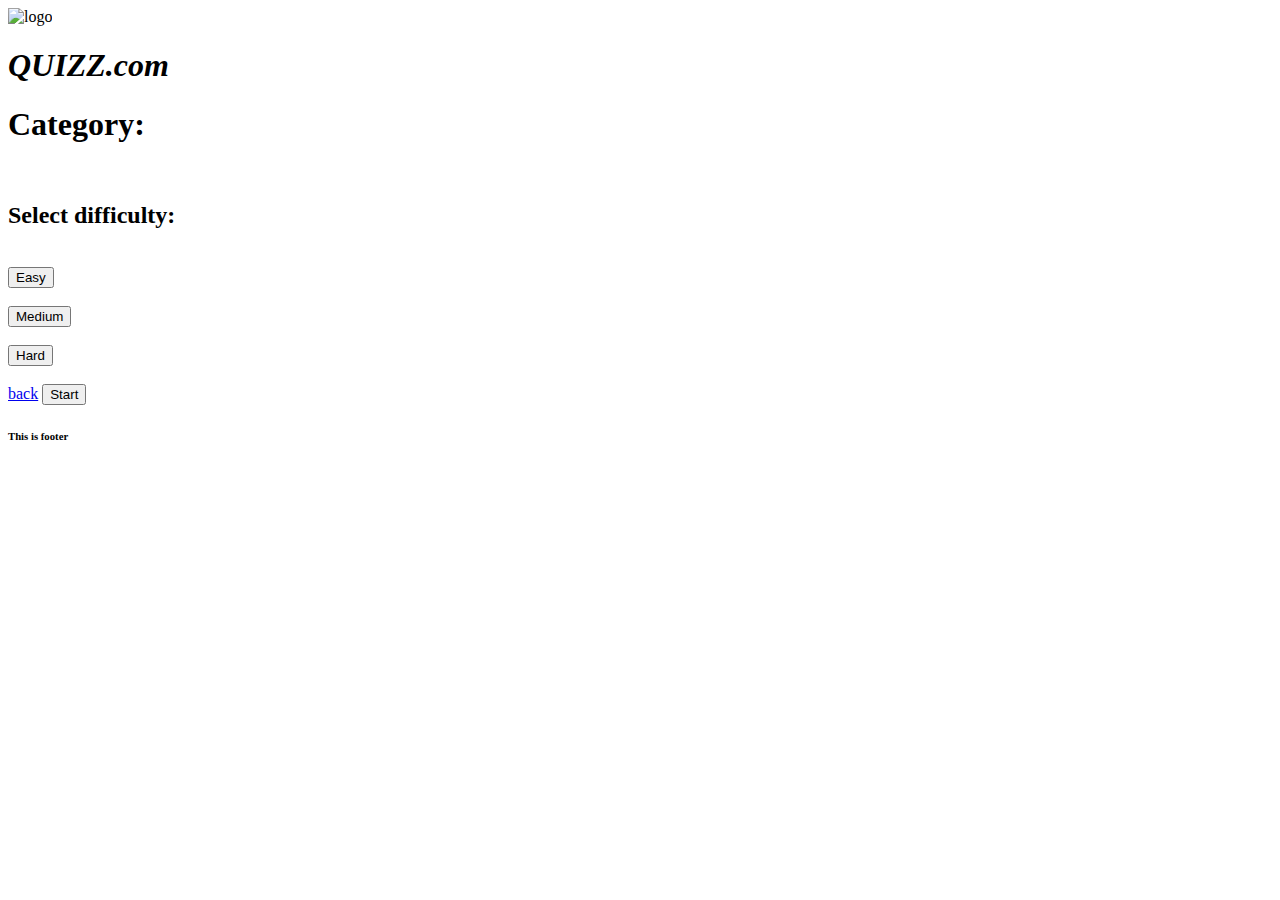
==== page2/index2.html @ b49f742d "linked pages" ====
<!DOCTYPE html>
<html lang="en">
<head>
    <meta charset="UTF-8">
    <meta name="viewport" content="width=device-width, initial-scale=1.0">
    <title>QUIZZ.com</title>
    <link rel="stylesheet" href="style2.css">
</head>
<body>
    <header>
        <img
        src="/images/logo.png"
        alt="logo"/>
        <h1><i>QUIZZ.com</i></h1>
    </header>
    <main>
        <div>
            <h1 id="page2_heading">Category:</h1>
            <br/>
            <h2 id="page2_select_difficulty">Select difficulty:</h2>
        </div>
        <br/>
       <button id="page2_easy">Easy</button>
       <br/>
       <br/>
       <button id="page2_med">Medium</button>
       <br/>
       <br/>
       <button id="page2_hard">Hard</button>
       <br>
       <br>
        <a id="page2_backbtn" href="/index.html" >back</a>
        <button id="start_btn">Start</button>
    </main>
    <footer>
        <h6>This is footer</h6>
    </footer>
    <script src="script2.js"></script>
</body>
</html>
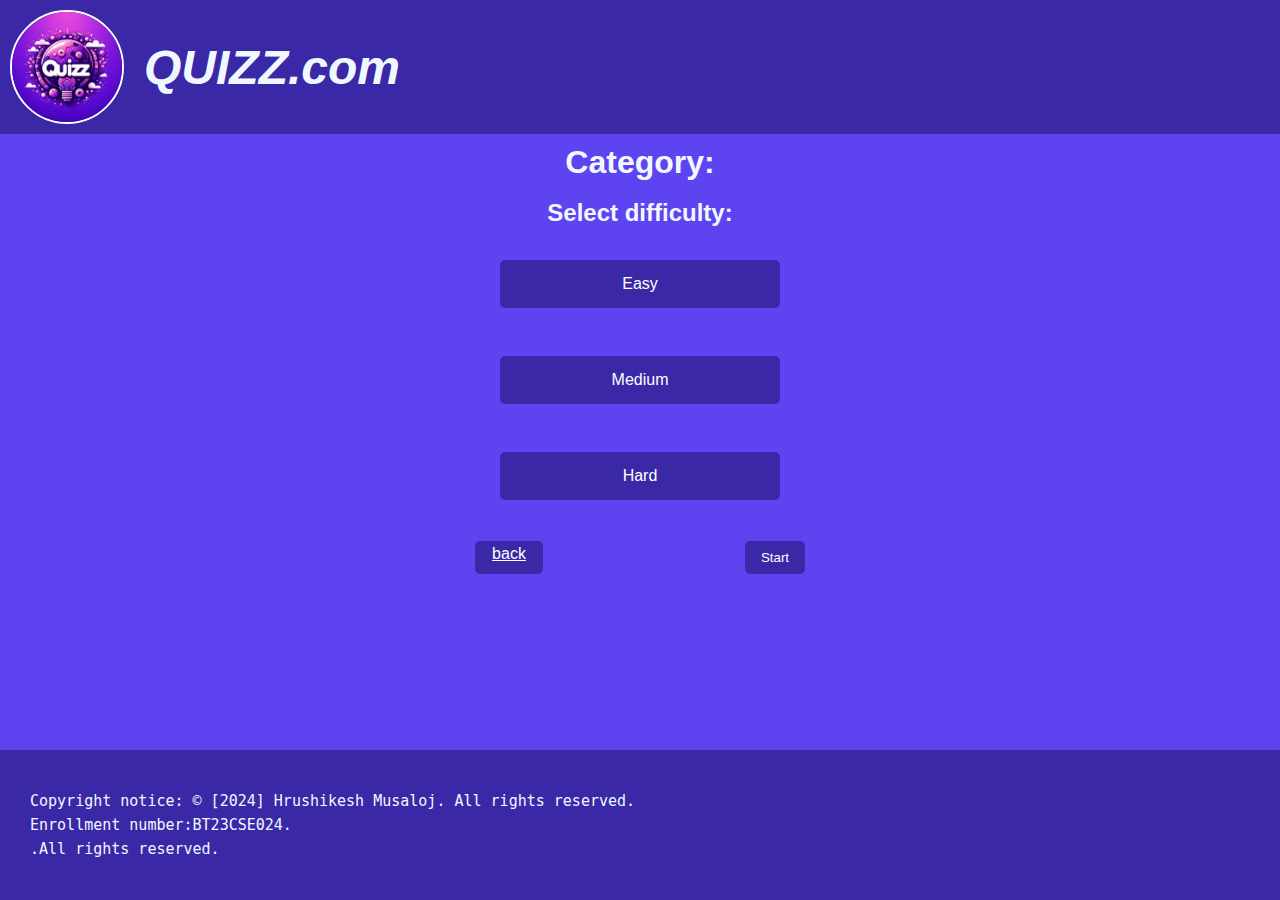
==== commit 527f7c3b: "fixed some bugs" ====
--- a/page2/index2.html
+++ b/page2/index2.html
@@ -9,31 +9,41 @@
 <body>
     <header>
         <img
-        src="/images/logo.png"
-        alt="logo"/>
+        src="/images/logo2.jpg"
+        alt="logo" id="logo"/>
         <h1><i>QUIZZ.com</i></h1>
     </header>
     <main>
-        <div>
+        <div id="titles">
             <h1 id="page2_heading">Category:</h1>
             <br/>
             <h2 id="page2_select_difficulty">Select difficulty:</h2>
         </div>
         <br/>
-       <button id="page2_easy">Easy</button>
+        <div id="buttons">
+       <button id="page2_easy" class="btn">Easy</button>
        <br/>
        <br/>
-       <button id="page2_med">Medium</button>
+       <button id="page2_med" class="btn">Medium</button>
        <br/>
        <br/>
-       <button id="page2_hard">Hard</button>
+       <button id="page2_hard" class="btn">Hard</button>
+    </div>
        <br>
        <br>
+    <div id="page_shifter">
         <a id="page2_backbtn" href="/index.html" >back</a>
         <button id="start_btn">Start</button>
+    </div>
+    
     </main>
     <footer>
-        <h6>This is footer</h6>
+        <div >
+            <pre id="footer_text">Copyright notice: © [2024] Hrushikesh Musaloj. All rights reserved.
+    Enrollment number:BT23CSE024.
+    .All rights reserved.
+            </pre>
+        </div>
     </footer>
     <script src="script2.js"></script>
 </body>
--- a/page2/style2.css
+++ b/page2/style2.css
@@ -0,0 +1,109 @@
+* {
+    margin: 0;
+  }
+
+#logo{
+    border:2px solid white;
+    border-radius: 60px;
+}
+body {
+    display: grid;
+    grid-template-rows: auto 1fr auto;
+    min-height: 100vh;
+}
+header {
+    display: flex;
+    align-items: center;
+    padding: 10px;  
+    background-color:#3A28A7;
+}
+
+header img{
+    margin-right:0px;  
+    height: 110px;
+}
+
+header h1 {
+    color:aliceblue;
+    margin: 20px;;
+    font-size: 3em;
+   
+}
+
+body {
+    background-color:#5e44f0;
+    font-family: Arial, sans-serif;
+    margin: 0;
+    padding: 0;
+}
+
+
+
+footer{
+    display: flex;
+    align-items: center;
+    padding: 30px;  
+    margin-top: 60px;
+    background-color: #3A28A7;
+    height:90px;
+}
+
+#footer_text{
+    white-space: pre-line;
+    line-height: 1.6;
+    padding:10px 0;
+    font-size: 15px;
+    color:aliceblue
+}
+
+#titles{
+    text-align: center;
+    color: aliceblue;
+    padding: 10px;
+}
+#buttons{
+    display:grid;
+    place-items:centre;
+    height:250px;
+    
+}
+.btn{
+    padding: 10px 20px;
+  margin: 5px;
+  font-size: 16px;
+  cursor: pointer;
+  margin-left: 500px;
+  margin-right: 500px;
+  color: white;
+    background-color:#3A28A7;
+    border: 4px solid #3A28A7;
+    border-radius: 5px;
+}
+
+#page_shifter{
+    text-align: center;
+    
+    height: 30px;
+    margin-left: 475px;
+    margin-right: 475px;
+}
+#start_btn{
+    float: right;
+    height:33px;
+    width:60px;
+    color: white;
+    background-color:#3A28A7;
+    border: 4px solid #3A28A7;
+    border-radius: 5px;
+    cursor:pointer;
+}
+#page2_backbtn{
+    float:left;
+    color:white;
+    border: 4px solid #3A28A7;
+    border-radius: 5px;
+    height:25px;
+    width:60px;
+    background-color: #3A28A7;
+    
+}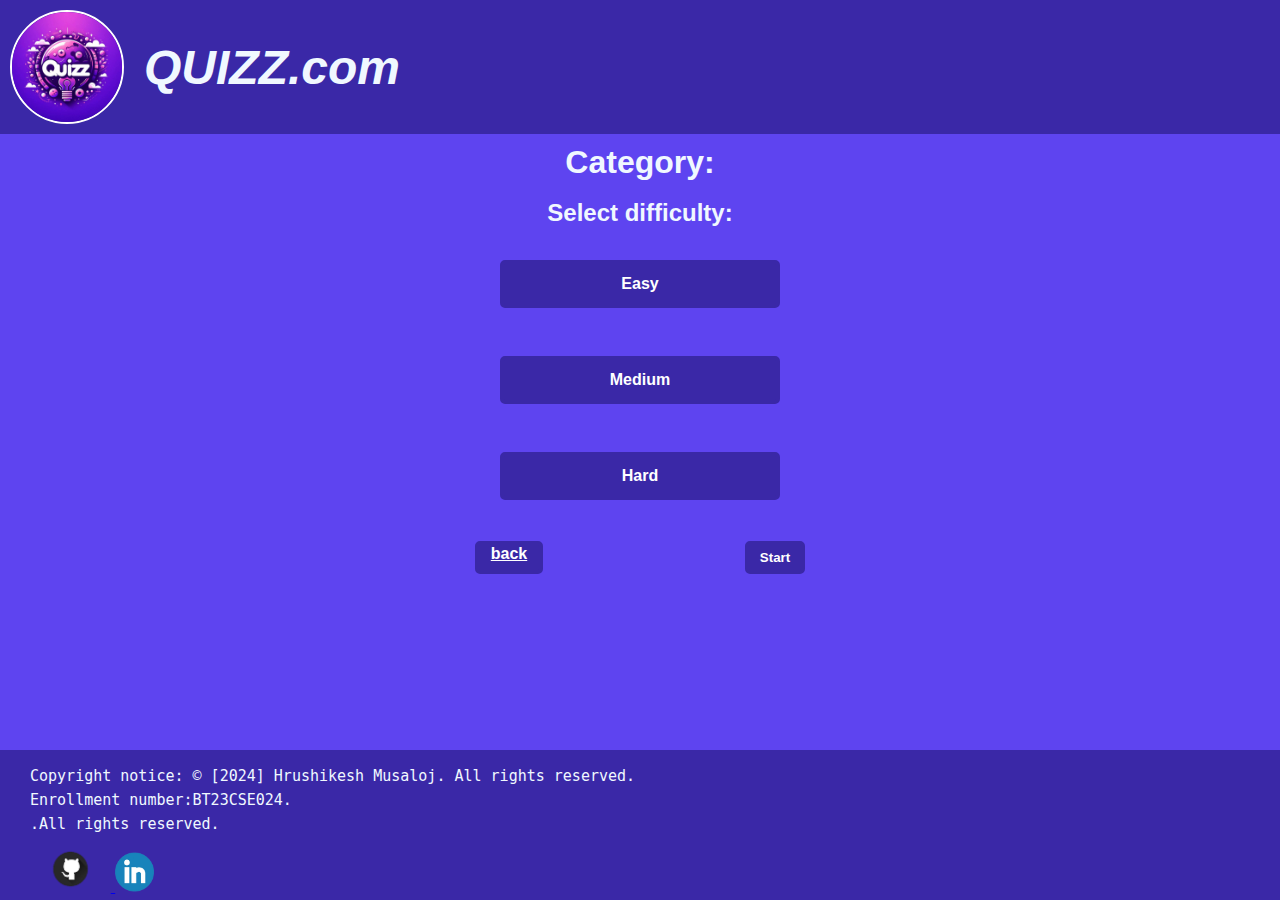
==== commit e7b514de: "final website" ====
--- a/page2/index2.html
+++ b/page2/index2.html
@@ -21,29 +21,46 @@
         </div>
         <br/>
         <div id="buttons">
-       <button id="page2_easy" class="btn">Easy</button>
+       <button id="page2_easy" class="btn"><b>Easy</b></button>
        <br/>
        <br/>
-       <button id="page2_med" class="btn">Medium</button>
+       <button id="page2_med" class="btn"><b>Medium</b></button>
        <br/>
        <br/>
-       <button id="page2_hard" class="btn">Hard</button>
+       <button id="page2_hard" class="btn"><b>Hard</b></button>
     </div>
        <br>
        <br>
     <div id="page_shifter">
-        <a id="page2_backbtn" href="/index.html" >back</a>
-        <button id="start_btn">Start</button>
+        <a id="page2_backbtn" href="/index.html" ><b>back</b></a>
+        <button id="start_btn"><b>Start</b></button>
     </div>
     
     </main>
     <footer>
-        <div >
-            <pre id="footer_text">Copyright notice: © [2024] Hrushikesh Musaloj. All rights reserved.
-    Enrollment number:BT23CSE024.
-    .All rights reserved.
-            </pre>
+        <div id="footer_box">
+        <pre id="footer_text">Copyright notice: © [2024] Hrushikesh Musaloj. All rights reserved.
+Enrollment number:BT23CSE024.
+.All rights reserved.
+        </pre>
+    
+        <div id="links">
+            <a href="https://github.com/Hrushikesh-0105" target="_main" id="github">
+                <img 
+                height="46px"
+                src="/images/github.png"
+                alt="github logo"
+                >
+            </a>
+            <a href="https://www.linkedin.com/in/hrushikeshmusaloj" target="_main" id="linkedin"> 
+                <img
+                height="40px"
+                src="/images/linkedin.png"
+                alt="linkedin logo"
+                >
+            </a>
         </div>
+    </div>
     </footer>
     <script src="script2.js"></script>
 </body>
--- a/page2/style2.css
+++ b/page2/style2.css
@@ -82,7 +82,6 @@
 
 #page_shifter{
     text-align: center;
-    
     height: 30px;
     margin-left: 475px;
     margin-right: 475px;
@@ -106,4 +105,8 @@
     width:60px;
     background-color: #3A28A7;
     
-}+}
+#logo{
+    border:2px solid white;
+    border-radius: 60px;
+}
